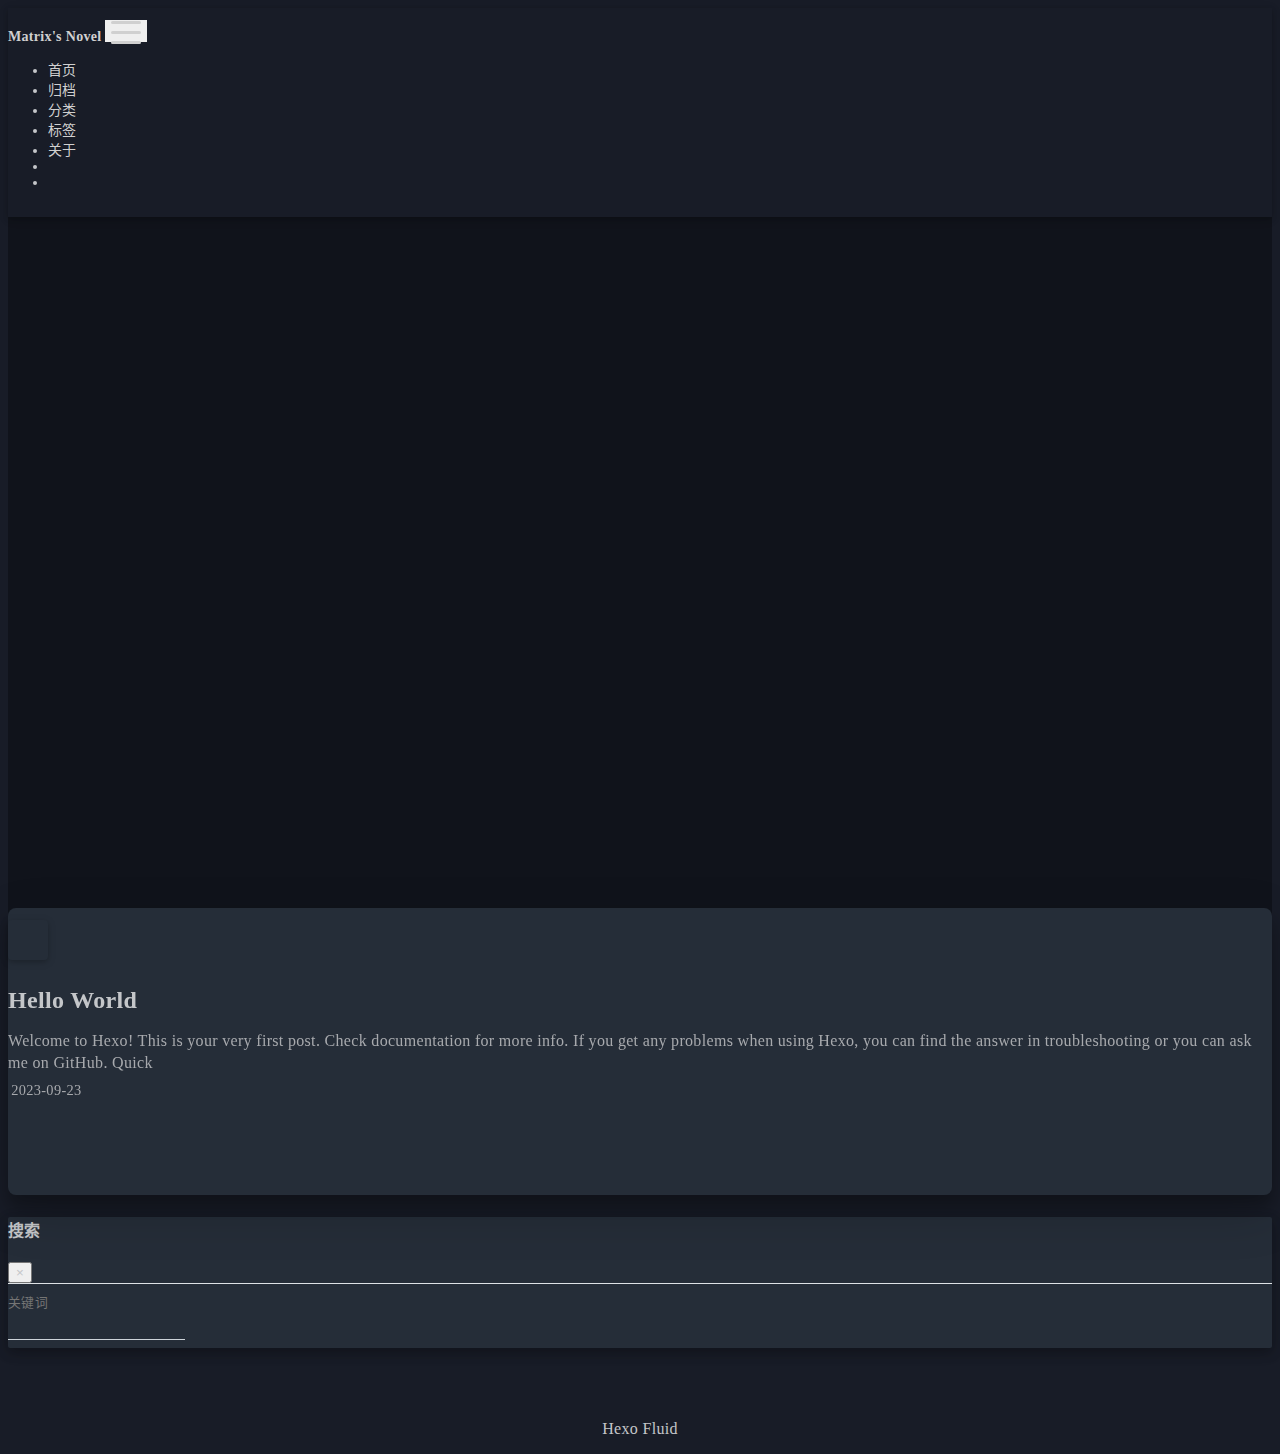
==== index.html @ 4b067425 "Site updated: 2023-09-23 13:06:50" ====
<!DOCTYPE html>
<html lang="zh-CN" data-default-color-scheme=auto>



<head>
  <meta charset="UTF-8">
  <link rel="apple-touch-icon" sizes="76x76" href="https://s1.ax1x.com/2023/07/14/pC4n6a9.png">
  <link rel="icon" href="https://s1.ax1x.com/2023/07/14/pC4n6a9.png">
  <meta name="viewport" content="width=device-width, initial-scale=1.0, maximum-scale=5.0, shrink-to-fit=no">
  <meta http-equiv="x-ua-compatible" content="ie=edge">
  
    <meta http-equiv="Content-Security-Policy" content="upgrade-insecure-requests">
  
  <meta name="theme-color" content="#2f4154">
  <meta name="author" content="Matrix Xu">
  <meta name="keywords" content="">
  
    <meta property="og:type" content="website">
<meta property="og:title" content="Matrix&#39;s Novel">
<meta property="og:url" content="https://novel.matrix060.site/index.html">
<meta property="og:site_name" content="Matrix&#39;s Novel">
<meta property="og:locale" content="zh_CN">
<meta property="article:author" content="Matrix Xu">
<meta name="twitter:card" content="summary_large_image">
  
  
  
  <title>Matrix&#39;s Novel</title>

  <link  rel="stylesheet" href="https://lib.baomitu.com/twitter-bootstrap/4.6.1/css/bootstrap.min.css" />





<!-- 主题依赖的图标库，不要自行修改 -->
<!-- Do not modify the link that theme dependent icons -->

<link rel="stylesheet" href="//at.alicdn.com/t/font_1749284_hj8rtnfg7um.css">



<link rel="stylesheet" href="//at.alicdn.com/t/font_1736178_lbnruvf0jn.css">


<link  rel="stylesheet" href="/css/main.css" />





  <script id="fluid-configs">
    var Fluid = window.Fluid || {};
    Fluid.ctx = Object.assign({}, Fluid.ctx)
    var CONFIG = {"hostname":"novel.matrix060.site","root":"/","version":"1.9.5","typing":{"enable":true,"typeSpeed":70,"cursorChar":"_","loop":false,"scope":[]},"anchorjs":{"enable":true,"element":"h1,h2,h3,h4,h5,h6","placement":"left","visible":"hover","icon":""},"progressbar":{"enable":true,"height_px":3,"color":"#29d","options":{"showSpinner":false,"trickleSpeed":100}},"code_language":{"enable":false,"default":"TEXT"},"copy_btn":true,"image_caption":{"enable":true},"image_zoom":{"enable":true,"img_url_replace":["",""]},"toc":{"enable":true,"placement":"right","headingSelector":"h1,h2,h3,h4,h5,h6","collapseDepth":0},"lazyload":{"enable":true,"loading_img":"/img/loading.gif","onlypost":false,"offset_factor":2},"web_analytics":{"enable":true,"follow_dnt":true,"baidu":null,"google":{"measurement_id":null},"tencent":{"sid":null,"cid":null},"woyaola":null,"cnzz":null,"leancloud":{"app_id":null,"app_key":null,"server_url":null,"path":"window.location.pathname","ignore_local":false}},"search_path":"/local-search.xml","include_content_in_search":true};

    if (CONFIG.web_analytics.follow_dnt) {
      var dntVal = navigator.doNotTrack || window.doNotTrack || navigator.msDoNotTrack;
      Fluid.ctx.dnt = dntVal && (dntVal.startsWith('1') || dntVal.startsWith('yes') || dntVal.startsWith('on'));
    }
  </script>
  <script  src="/js/utils.js" ></script>
  <script  src="/js/color-schema.js" ></script>
  

  

  
    <!-- Google tag (gtag.js) -->
    <script async>
      if (!Fluid.ctx.dnt) {
        Fluid.utils.createScript("https://www.googletagmanager.com/gtag/js?id=", function() {
          window.dataLayer = window.dataLayer || [];
          function gtag() {
            dataLayer.push(arguments);
          }
          gtag('js', new Date());
          gtag('config', '');
        });
      }
    </script>
  

  

  

  

  



  
<meta name="generator" content="Hexo 6.3.0"></head>


<body>
  

  <header>
    

<div class="header-inner" style="height: 100vh;">
  <nav id="navbar" class="navbar fixed-top  navbar-expand-lg navbar-dark scrolling-navbar">
  <div class="container">
    <a class="navbar-brand" href="/">
      <strong>Matrix&#39;s Novel</strong>
    </a>

    <button id="navbar-toggler-btn" class="navbar-toggler" type="button" data-toggle="collapse"
            data-target="#navbarSupportedContent"
            aria-controls="navbarSupportedContent" aria-expanded="false" aria-label="Toggle navigation">
      <div class="animated-icon"><span></span><span></span><span></span></div>
    </button>

    <!-- Collapsible content -->
    <div class="collapse navbar-collapse" id="navbarSupportedContent">
      <ul class="navbar-nav ml-auto text-center">
        
          
          
          
          
            <li class="nav-item">
              <a class="nav-link" href="/">
                <i class="iconfont icon-home-fill"></i>
                <span>首页</span>
              </a>
            </li>
          
        
          
          
          
          
            <li class="nav-item">
              <a class="nav-link" href="/archives/">
                <i class="iconfont icon-archive-fill"></i>
                <span>归档</span>
              </a>
            </li>
          
        
          
          
          
          
            <li class="nav-item">
              <a class="nav-link" href="/categories/">
                <i class="iconfont icon-category-fill"></i>
                <span>分类</span>
              </a>
            </li>
          
        
          
          
          
          
            <li class="nav-item">
              <a class="nav-link" href="/tags/">
                <i class="iconfont icon-tags-fill"></i>
                <span>标签</span>
              </a>
            </li>
          
        
          
          
          
          
            <li class="nav-item">
              <a class="nav-link" href="/about/">
                <i class="iconfont icon-user-fill"></i>
                <span>关于</span>
              </a>
            </li>
          
        
        
          <li class="nav-item" id="search-btn">
            <a class="nav-link" target="_self" href="javascript:;" data-toggle="modal" data-target="#modalSearch" aria-label="Search">
              <i class="iconfont icon-search"></i>
            </a>
          </li>
          
        
        
          <li class="nav-item" id="color-toggle-btn">
            <a class="nav-link" target="_self" href="javascript:;" aria-label="Color Toggle">
              <i class="iconfont icon-dark" id="color-toggle-icon"></i>
            </a>
          </li>
        
      </ul>
    </div>
  </div>
</nav>

  

<div id="banner" class="banner" parallax=true
     style="background: url('https://s1.ax1x.com/2023/07/14/pC4nUCq.jpg') no-repeat center center; background-size: cover;">
  <div class="full-bg-img">
    <div class="mask flex-center" style="background-color: rgba(0, 0, 0, 0.3)">
      <div class="banner-text text-center fade-in-up">
        <div class="h2">
          
            <span id="subtitle" data-typed-text="今天也来看我写小说吗？"></span>
          
        </div>

        
      </div>

      
        <div class="scroll-down-bar">
          <i class="iconfont icon-arrowdown"></i>
        </div>
      
    </div>
  </div>
</div>

</div>

  </header>

  <main>
    
      <div class="container nopadding-x-md">
        <div id="board"
          style="margin-top: 0">
          
          <div class="container">
            <div class="row">
              <div class="col-12 col-md-10 m-auto">
                


  <div class="row mx-auto index-card">
    
    
    <article class="col-12 col-md-12 mx-auto index-info">
      <h2 class="index-header">
        
        <a href="/2023/09/23/hello-world/" target="_self">
          Hello World
        </a>
      </h2>

      
      <a class="index-excerpt index-excerpt__noimg" href="/2023/09/23/hello-world/" target="_self">
        <div>
          Welcome to Hexo! This is your very first post. Check documentation for more info. If you get any problems when using Hexo, you can find the answer in troubleshooting or you can ask me on GitHub. Quick
        </div>
      </a>

      <div class="index-btm post-metas">
        
          <div class="post-meta mr-3">
            <i class="iconfont icon-date"></i>
            <time datetime="2023-09-23 12:17" pubdate>
              2023-09-23
            </time>
          </div>
        
        
        
      </div>
    </article>
  </div>





              </div>
            </div>
          </div>
        </div>
      </div>
    

    
      <a id="scroll-top-button" aria-label="TOP" href="#" role="button">
        <i class="iconfont icon-arrowup" aria-hidden="true"></i>
      </a>
    

    
      <div class="modal fade" id="modalSearch" tabindex="-1" role="dialog" aria-labelledby="ModalLabel"
     aria-hidden="true">
  <div class="modal-dialog modal-dialog-scrollable modal-lg" role="document">
    <div class="modal-content">
      <div class="modal-header text-center">
        <h4 class="modal-title w-100 font-weight-bold">搜索</h4>
        <button type="button" id="local-search-close" class="close" data-dismiss="modal" aria-label="Close">
          <span aria-hidden="true">&times;</span>
        </button>
      </div>
      <div class="modal-body mx-3">
        <div class="md-form mb-5">
          <input type="text" id="local-search-input" class="form-control validate">
          <label data-error="x" data-success="v" for="local-search-input">关键词</label>
        </div>
        <div class="list-group" id="local-search-result"></div>
      </div>
    </div>
  </div>
</div>

    

    
  </main>

  <footer>
    <div class="footer-inner">
  
    <div class="footer-content">
       <a href="https://hexo.io" target="_blank" rel="nofollow noopener"><span>Hexo</span></a> <i class="iconfont icon-love"></i> <a href="https://github.com/fluid-dev/hexo-theme-fluid" target="_blank" rel="nofollow noopener"><span>Fluid</span></a> 
    </div>
  
  
  
  
</div>

  </footer>

  <!-- Scripts -->
  
  <script  src="https://lib.baomitu.com/nprogress/0.2.0/nprogress.min.js" ></script>
  <link  rel="stylesheet" href="https://lib.baomitu.com/nprogress/0.2.0/nprogress.min.css" />

  <script>
    NProgress.configure({"showSpinner":false,"trickleSpeed":100})
    NProgress.start()
    window.addEventListener('load', function() {
      NProgress.done();
    })
  </script>


<script  src="https://lib.baomitu.com/jquery/3.6.4/jquery.min.js" ></script>
<script  src="https://lib.baomitu.com/twitter-bootstrap/4.6.1/js/bootstrap.min.js" ></script>
<script  src="/js/events.js" ></script>
<script  src="/js/plugins.js" ></script>


  <script  src="https://lib.baomitu.com/typed.js/2.0.12/typed.min.js" ></script>
  <script>
    (function (window, document) {
      var typing = Fluid.plugins.typing;
      var subtitle = document.getElementById('subtitle');
      if (!subtitle || !typing) {
        return;
      }
      var text = subtitle.getAttribute('data-typed-text');
      
        typing(text);
      
    })(window, document);
  </script>




  
    <script  src="/js/img-lazyload.js" ></script>
  




  <script  src="/js/local-search.js" ></script>





<!-- 主题的启动项，将它保持在最底部 -->
<!-- the boot of the theme, keep it at the bottom -->
<script  src="/js/boot.js" ></script>


  

  <noscript>
    <div class="noscript-warning">博客在允许 JavaScript 运行的环境下浏览效果更佳</div>
  </noscript>
</body>
</html>
---- css/main.css ----
.anchorjs-link {
  text-decoration: none !important;
  transition: opacity 0.2s ease-in-out;
}
.markdown-body h1:hover > .anchorjs-link,
h2:hover > .anchorjs-link,
h3:hover > .anchorjs-link,
h4:hover > .anchorjs-link,
h5:hover > .anchorjs-link,
h6:hover > .anchorjs-link {
  opacity: 1;
}
.banner {
  height: 100%;
  position: relative;
  overflow: hidden;
  cursor: default;
}
.banner .mask {
  position: absolute;
  width: 100%;
  height: 100%;
  background-color: rgba(0,0,0,0.3);
}
.banner[parallax="true"] {
  will-change: transform;
  -webkit-transform-style: preserve-3d;
  -webkit-backface-visibility: hidden;
  transition: transform 0.05s ease-out;
}
@media (max-width: 100vh) {
  .header-inner {
    max-height: 100vw;
  }
  #board {
    margin-top: -1rem !important;
  }
}
@media (max-width: 79.99vh) {
  .scroll-down-bar {
    display: none;
  }
}
#board {
  position: relative;
  margin-top: -2rem;
  padding: 3rem 0;
  background-color: var(--board-bg-color);
  transition: background-color 0.2s ease-in-out;
  border-radius: 0.5rem;
  z-index: 3;
  -webkit-box-shadow: 0 12px 15px 0 rgba(0,0,0,0.24), 0 17px 50px 0 rgba(0,0,0,0.19);
  box-shadow: 0 12px 15px 0 rgba(0,0,0,0.24), 0 17px 50px 0 rgba(0,0,0,0.19);
}
.code-widget {
  display: inline-block;
  background-color: transparent;
  font-size: 0.75rem;
  line-height: 1;
  font-weight: bold;
  padding: 0.3rem 0.1rem 0.1rem 0.1rem;
  position: absolute;
  right: 0.45rem;
  top: 0.15rem;
  z-index: 1;
}
.code-widget-light {
  color: #999;
}
.code-widget-dark {
  color: #bababa;
}
.copy-btn {
  cursor: pointer;
  user-select: none;
  -webkit-appearance: none;
  outline: none;
}
.copy-btn > i {
  font-size: 0.75rem !important;
  font-weight: 400;
  margin-right: 0.15rem;
  opacity: 0;
  transition: opacity 0.2s ease-in-out;
}
.markdown-body pre:hover > .copy-btn > i {
  opacity: 0.9;
}
.markdown-body pre:hover > .copy-btn,
.markdown-body pre:not(:hover) > .copy-btn {
  outline: none;
}
.license-box {
  background-color: rgba(27,31,35,0.05);
  transition: background-color 0.2s ease-in-out;
  border-radius: 4px;
  font-size: 0.9rem;
  overflow: hidden;
  padding: 1.25rem;
  position: relative;
  z-index: 1;
}
.license-box .license-icon {
  position: absolute;
  top: 50%;
  left: 100%;
}
.license-box .license-icon::after {
  content: "\e8e4";
  font-size: 12.5rem;
  line-height: 1;
  opacity: 0.1;
  position: relative;
  left: -0.85em;
  bottom: 0.5em;
  z-index: -1;
}
.license-box .license-title {
  margin-bottom: 1rem;
}
.license-box .license-title div:nth-child(1) {
  line-height: 1.2;
  margin-bottom: 0.25rem;
}
.license-box .license-title div:nth-child(2) {
  color: var(--sec-text-color);
  font-size: 0.8rem;
}
.license-box .license-meta {
  align-items: center;
  display: flex;
  flex-wrap: wrap;
  justify-content: flex-start;
}
.license-box .license-meta .license-meta-item {
  align-items: center;
  justify-content: center;
  margin-right: 1.5rem;
}
.license-box .license-meta .license-meta-item div:nth-child(1) {
  color: var(--sec-text-color);
  font-size: 0.8rem;
  font-weight: normal;
}
.license-box .license-meta .license-meta-item i.iconfont {
  font-size: 1rem;
}
@media (max-width: 575px) and (min-width: 425px) {
  .license-box .license-meta .license-meta-item {
    display: flex;
    justify-content: flex-start;
    flex-wrap: wrap;
    font-size: 0.8rem;
    flex: 0 0 50%;
    max-width: 50%;
    margin-right: 0;
  }
  .license-box .license-meta .license-meta-item div:nth-child(1) {
    margin-right: 0.5rem;
  }
  .license-box .license-meta .license-meta-date {
    order: -1;
  }
}
@media (max-width: 424px) {
  .license-box::after {
    top: -65px;
  }
  .license-box .license-meta {
    flex-direction: column;
    align-items: flex-start;
  }
  .license-box .license-meta .license-meta-item {
    display: flex;
    flex-wrap: wrap;
    font-size: 0.8rem;
  }
  .license-box .license-meta .license-meta-item div:nth-child(1) {
    margin-right: 0.5rem;
  }
}
.footer-inner {
  padding: 3rem 0 1rem 0;
  text-align: center;
}
.footer-inner > div:not(:first-child) {
  margin: 0.25rem 0;
  font-size: 0.85rem;
}
.footer-inner .statistics {
  display: flex;
  flex-direction: row;
  justify-content: center;
}
.footer-inner .statistics > span {
  flex: 1;
  margin: 0 0.25rem;
}
.footer-inner .statistics > *:nth-last-child(2):first-child {
  text-align: right;
}
.footer-inner .statistics > *:nth-last-child(2):first-child ~ * {
  text-align: left;
}
.footer-inner .beian {
  display: flex;
  flex-direction: row;
  justify-content: center;
}
.footer-inner .beian > * {
  margin: 0 0.25rem;
}
.footer-inner .beian-police {
  position: relative;
  overflow: hidden;
  display: inline-flex;
  align-items: center;
  justify-content: left;
}
.footer-inner .beian-police img {
  margin-right: 3px;
  width: 1rem;
  height: 1rem;
  margin-bottom: 0.1rem;
}
@media (max-width: 424px) {
  .footer-inner .statistics {
    flex-direction: column;
  }
  .footer-inner .statistics > *:nth-last-child(2):first-child {
    text-align: center;
  }
  .footer-inner .statistics > *:nth-last-child(2):first-child ~ * {
    text-align: center;
  }
  .footer-inner .beian {
    flex-direction: column;
  }
  .footer-inner .beian .beian-police {
    justify-content: center;
  }
  .footer-inner .beian > *:nth-last-child(2):first-child {
    text-align: center;
  }
  .footer-inner .beian > *:nth-last-child(2):first-child ~ * {
    text-align: center;
  }
}
sup > a::before,
.footnote-text::before {
  display: block;
  content: "";
  margin-top: -5rem;
  height: 5rem;
  width: 1px;
  visibility: hidden;
}
sup > a::before,
.footnote-text::before {
  display: inline-block;
}
.footnote-item::before {
  display: block;
  content: "";
  margin-top: -5rem;
  height: 5rem;
  width: 1px;
  visibility: hidden;
}
.footnote-list ol {
  list-style-type: none;
  counter-reset: sectioncounter;
  padding-left: 0.5rem;
  font-size: 0.95rem;
}
.footnote-list ol li:before {
  font-family: "Helvetica Neue", monospace, "Monaco";
  content: "[" counter(sectioncounter) "]";
  counter-increment: sectioncounter;
}
.footnote-list ol li+li {
  margin-top: 0.5rem;
}
.footnote-text {
  padding-left: 0.5em;
}
.navbar {
  background-color: transparent;
  font-size: 0.875rem;
  box-shadow: 0 2px 5px 0 rgba(0,0,0,0.16), 0 2px 10px 0 rgba(0,0,0,0.12);
  -webkit-box-shadow: 0 2px 5px 0 rgba(0,0,0,0.16), 0 2px 10px 0 rgba(0,0,0,0.12);
}
.navbar .navbar-brand {
  color: var(--navbar-text-color);
}
.navbar .navbar-toggler .animated-icon span {
  background-color: var(--navbar-text-color);
}
.navbar .nav-item .nav-link {
  display: block;
  color: var(--navbar-text-color);
  transition: color 0.2s ease-in-out, background-color 0.2s ease-in-out;
}
.navbar .nav-item .nav-link:hover {
  color: var(--link-hover-color);
}
.navbar .nav-item .nav-link:focus {
  color: var(--navbar-text-color);
}
.navbar .nav-item .nav-link i {
  font-size: 0.875rem;
}
.navbar .nav-item .nav-link i:only-child {
  margin: 0 0.2rem;
}
.navbar .navbar-toggler {
  border-width: 0;
  outline: 0;
}
.navbar.scrolling-navbar {
  will-change: background, padding;
  -webkit-transition: background 0.5s ease-in-out, padding 0.5s ease-in-out;
  transition: background 0.5s ease-in-out, padding 0.5s ease-in-out;
}
@media (min-width: 600px) {
  .navbar.scrolling-navbar {
    padding-top: 12px;
    padding-bottom: 12px;
  }
  .navbar.scrolling-navbar .navbar-nav > li {
    -webkit-transition-duration: 1s;
    transition-duration: 1s;
  }
}
.navbar.scrolling-navbar.top-nav-collapse {
  padding-top: 5px;
  padding-bottom: 5px;
}
.navbar .dropdown-menu {
  font-size: 0.875rem;
  color: var(--navbar-text-color);
  background-color: rgba(0,0,0,0.3);
  border: none;
  min-width: 8rem;
  -webkit-transition: background 0.5s ease-in-out, padding 0.5s ease-in-out;
  transition: background 0.5s ease-in-out, padding 0.5s ease-in-out;
}
@media (max-width: 991.98px) {
  .navbar .dropdown-menu {
    text-align: center;
  }
}
.navbar .dropdown-item {
  color: var(--navbar-text-color);
}
.navbar .dropdown-item:hover,
.navbar .dropdown-item:focus {
  color: var(--link-hover-color);
  background-color: rgba(0,0,0,0.1);
}
@media (min-width: 992px) {
  .navbar .dropdown:hover > .dropdown-menu {
    display: block;
  }
  .navbar .dropdown > .dropdown-toggle:active {
    pointer-events: none;
  }
  .navbar .dropdown-menu {
    top: 95%;
  }
}
.navbar .animated-icon {
  width: 30px;
  height: 20px;
  position: relative;
  margin: 0;
  -webkit-transform: rotate(0deg);
  -moz-transform: rotate(0deg);
  -o-transform: rotate(0deg);
  transform: rotate(0deg);
  -webkit-transition: 0.5s ease-in-out;
  -moz-transition: 0.5s ease-in-out;
  -o-transition: 0.5s ease-in-out;
  transition: 0.5s ease-in-out;
  cursor: pointer;
}
.navbar .animated-icon span {
  display: block;
  position: absolute;
  height: 3px;
  width: 100%;
  border-radius: 9px;
  opacity: 1;
  left: 0;
  -webkit-transform: rotate(0deg);
  -moz-transform: rotate(0deg);
  -o-transform: rotate(0deg);
  transform: rotate(0deg);
  -webkit-transition: 0.25s ease-in-out;
  -moz-transition: 0.25s ease-in-out;
  -o-transition: 0.25s ease-in-out;
  transition: 0.25s ease-in-out;
  background: #fff;
}
.navbar .animated-icon span:nth-child(1) {
  top: 0;
}
.navbar .animated-icon span:nth-child(2) {
  top: 10px;
}
.navbar .animated-icon span:nth-child(3) {
  top: 20px;
}
.navbar .animated-icon.open span:nth-child(1) {
  top: 11px;
  -webkit-transform: rotate(135deg);
  -moz-transform: rotate(135deg);
  -o-transform: rotate(135deg);
  transform: rotate(135deg);
}
.navbar .animated-icon.open span:nth-child(2) {
  opacity: 0;
  left: -60px;
}
.navbar .animated-icon.open span:nth-child(3) {
  top: 11px;
  -webkit-transform: rotate(-135deg);
  -moz-transform: rotate(-135deg);
  -o-transform: rotate(-135deg);
  transform: rotate(-135deg);
}
.navbar .dropdown-collapse,
.top-nav-collapse,
.navbar-col-show {
  background-color: var(--navbar-bg-color);
}
@media (max-width: 767px) {
  .navbar {
    font-size: 1rem;
    line-height: 2.5rem;
  }
}
.banner-text {
  color: var(--subtitle-color);
  max-width: calc(960px - 6rem);
  width: 80%;
  overflow-wrap: break-word;
}
.banner-text .typed-cursor {
  margin: 0 0.2rem;
}
@media (max-width: 767px) {
  #subtitle,
  .typed-cursor {
    font-size: 1.5rem;
  }
}
@media (max-width: 575px) {
  .banner-text {
    font-size: 0.9rem;
  }
  #subtitle,
  .typed-cursor {
    font-size: 1.35rem;
  }
}
.modal-dialog .modal-content {
  background-color: var(--board-bg-color);
  border: 0;
  border-radius: 0.125rem;
  -webkit-box-shadow: 0 5px 11px 0 rgba(0,0,0,0.18), 0 4px 15px 0 rgba(0,0,0,0.15);
  box-shadow: 0 5px 11px 0 rgba(0,0,0,0.18), 0 4px 15px 0 rgba(0,0,0,0.15);
}
.modal-dialog .modal-content .modal-header {
  border-bottom-color: var(--line-color);
  transition: border-bottom-color 0.2s ease-in-out;
}
.close {
  color: var(--text-color);
}
.close:hover {
  color: var(--link-hover-color);
}
.close:focus {
  outline: 0;
}
.modal-dialog .modal-content .modal-header {
  border-top-left-radius: 0.125rem;
  border-top-right-radius: 0.125rem;
  border-bottom: 1px solid #dee2e6;
}
.md-form {
  position: relative;
  margin-top: 1.5rem;
  margin-bottom: 1.5rem;
}
.md-form input[type] {
  -webkit-box-sizing: content-box;
  box-sizing: content-box;
  background-color: transparent;
  border: none;
  border-bottom: 1px solid #ced4da;
  border-radius: 0;
  outline: none;
  -webkit-box-shadow: none;
  box-shadow: none;
  transition: border-color 0.15s ease-in-out, box-shadow 0.15s ease-in-out, -webkit-box-shadow 0.15s ease-in-out;
}
.md-form input[type]:focus:not([readonly]) {
  border-bottom: 1px solid #4285f4;
  -webkit-box-shadow: 0 1px 0 0 #4285f4;
  box-shadow: 0 1px 0 0 #4285f4;
}
.md-form input[type]:focus:not([readonly]) + label {
  color: #4285f4;
}
.md-form input[type].valid,
.md-form input[type]:focus.valid {
  border-bottom: 1px solid #00c851;
  -webkit-box-shadow: 0 1px 0 0 #00c851;
  box-shadow: 0 1px 0 0 #00c851;
}
.md-form input[type].valid + label,
.md-form input[type]:focus.valid + label {
  color: #00c851;
}
.md-form input[type].invalid,
.md-form input[type]:focus.invalid {
  border-bottom: 1px solid #f44336;
  -webkit-box-shadow: 0 1px 0 0 #f44336;
  box-shadow: 0 1px 0 0 #f44336;
}
.md-form input[type].invalid + label,
.md-form input[type]:focus.invalid + label {
  color: #f44336;
}
.md-form input[type].validate {
  margin-bottom: 2.5rem;
}
.md-form input[type].form-control {
  height: auto;
  padding: 0.6rem 0 0.4rem 0;
  margin: 0 0 0.5rem 0;
  color: var(--text-color);
  background-color: transparent;
  border-radius: 0;
}
.md-form label {
  font-size: 0.8rem;
  position: absolute;
  top: -1rem;
  left: 0;
  color: #757575;
  cursor: text;
  transition: color 0.2s ease-out;
}
.modal-open[style] {
  padding-right: 0 !important;
  overflow: auto;
}
.modal-open[style] #navbar[style] {
  padding-right: 1rem !important;
}
#nprogress .bar {
  height: 3px !important;
  background-color: #29d !important;
}
#nprogress .peg {
  box-shadow: 0 0 14px #29d, 0 0 8px #29d !important;
}
@media (max-width: 575px) {
  #nprogress .bar {
    display: none;
  }
}
.noscript-warning {
  background-color: #f55;
  color: #fff;
  font-family: sans-serif;
  font-size: 1rem;
  font-weight: bold;
  position: fixed;
  left: 0;
  bottom: 0;
  text-align: center;
  width: 100%;
  z-index: 99;
}
.pagination {
  margin-top: 3rem;
  justify-content: center;
}
.pagination .space {
  align-self: flex-end;
}
.pagination .page-number,
.pagination .current,
.pagination .extend {
  outline: 0;
  border: 0;
  background-color: transparent;
  font-size: 0.9rem;
  padding: 0.5rem 0.75rem;
  line-height: 1.25;
  border-radius: 0.125rem;
}
.pagination .page-number {
  margin: 0 0.05rem;
}
.pagination .page-number:hover,
.pagination .current {
  transition: background-color 0.2s ease-in-out;
  background-color: var(--link-hover-bg-color);
}
.qr-trigger {
  cursor: pointer;
  position: relative;
}
.qr-trigger:hover .qr-img {
  display: block;
  transition: all 0.3s;
}
.qr-img {
  max-width: 12rem;
  position: absolute;
  right: -5.25rem;
  z-index: 99;
  display: none;
  border-radius: 0.2rem;
  background-color: transparent;
  box-shadow: 0 0 20px -5px rgba(158,158,158,0.2);
}
.scroll-down-bar {
  position: absolute;
  width: 100%;
  height: 6rem;
  text-align: center;
  cursor: pointer;
  bottom: 0;
}
.scroll-down-bar i.iconfont {
  font-size: 2rem;
  font-weight: bold;
  display: inline-block;
  position: relative;
  padding-top: 2rem;
  color: var(--subtitle-color);
  transform: translateZ(0);
  animation: scroll-down 1.5s infinite;
}
#scroll-top-button {
  position: fixed;
  z-index: 99;
  background: var(--board-bg-color);
  transition: background-color 0.2s ease-in-out, bottom 0.3s ease;
  border-radius: 4px;
  min-width: 40px;
  min-height: 40px;
  bottom: -60px;
  outline: none;
  display: flex;
  display: -webkit-flex;
  align-items: center;
  box-shadow: 0 2px 5px 0 rgba(0,0,0,0.16), 0 2px 10px 0 rgba(0,0,0,0.12);
}
#scroll-top-button i {
  font-size: 32px;
  margin: auto;
  color: var(--sec-text-color);
}
#scroll-top-button:hover i,
#scroll-top-button:active i {
  animation-name: scroll-top;
  animation-duration: 1s;
  animation-delay: 0.1s;
  animation-timing-function: ease-in-out;
  animation-iteration-count: infinite;
  animation-fill-mode: forwards;
  animation-direction: alternate;
}
#local-search-result .search-list-title {
  border-left: 3px solid #0d47a1;
}
#local-search-result .search-list-content {
  padding: 0 1.25rem;
}
#local-search-result .search-word {
  color: #ff4500;
}
#toc {
  visibility: hidden;
}
.toc-header {
  margin-bottom: 0.5rem;
  font-weight: bold;
  line-height: 1.2;
}
.toc-header,
.toc-header > i {
  font-size: 1.25rem;
}
.toc-body {
  max-height: 75vh;
  overflow-y: auto;
  overflow: -moz-scrollbars-none;
  -ms-overflow-style: none;
}
.toc-body ol {
  list-style: none;
  padding-inline-start: 1rem;
}
.toc-body::-webkit-scrollbar {
  display: none;
}
.tocbot-list {
  position: relative;
}
.tocbot-list ol {
  list-style: none;
  padding-left: 1rem;
}
.tocbot-list a {
  font-size: 0.95rem;
}
.tocbot-link {
  color: var(--text-color);
}
.tocbot-active-link {
  font-weight: bold;
  color: var(--link-hover-color);
}
.tocbot-is-collapsed {
  max-height: 0;
}
.tocbot-is-collapsible {
  overflow: hidden;
  transition: all 0.3s ease-in-out;
}
.toc-list-item {
  white-space: nowrap;
  overflow: hidden;
  text-overflow: ellipsis;
}
.toc-list-item.is-active-li::before {
  height: 1rem;
  margin: 0.25rem 0;
  visibility: visible;
}
.toc-list-item::before {
  width: 0.15rem;
  height: 0.2rem;
  position: absolute;
  left: 0.25rem;
  content: "";
  border-radius: 2px;
  margin: 0.65rem 0;
  background: var(--link-hover-color);
  visibility: hidden;
  transition: height 0.1s ease-in-out, margin 0.1s ease-in-out, visibility 0.1s ease-in-out;
}
.sidebar {
  position: -webkit-sticky;
  position: sticky;
  top: 2rem;
  padding: 3rem 0;
}
html {
  font-size: 16px;
  letter-spacing: 0.02em;
}
html,
body {
  height: 100%;
  font-family: var(--font-family-sans-serif);
  overflow-wrap: break-word;
}
body {
  transition: color 0.2s ease-in-out, background-color 0.2s ease-in-out;
  background-color: var(--body-bg-color);
  color: var(--text-color);
  -webkit-font-smoothing: antialiased;
  -moz-osx-font-smoothing: grayscale;
}
body a {
  color: var(--text-color);
  text-decoration: none;
  cursor: pointer;
  transition: color 0.2s ease-in-out, background-color 0.2s ease-in-out;
}
body a:hover {
  color: var(--link-hover-color);
  text-decoration: none;
  transition: color 0.2s ease-in-out, background-color 0.2s ease-in-out;
}
code {
  color: inherit;
}
table {
  font-size: inherit;
  color: var(--post-text-color);
}
img[lazyload] {
  object-fit: cover;
}
*[align="left"] {
  text-align: left;
}
*[align="center"] {
  text-align: center;
}
*[align="right"] {
  text-align: right;
}
::-webkit-scrollbar {
  width: 6px;
  height: 6px;
}
::-webkit-scrollbar-thumb {
  background-color: var(--scrollbar-color);
  border-radius: 6px;
}
::-webkit-scrollbar-thumb:hover {
  background-color: var(--scrollbar-hover-color);
}
::-webkit-scrollbar-corner {
  background-color: transparent;
}
label {
  margin-bottom: 0;
}
i.iconfont {
  font-size: 1em;
  line-height: 1;
}
:root {
  --color-mode: "light";
  --body-bg-color: #eee;
  --board-bg-color: #fff;
  --text-color: #3c4858;
  --sec-text-color: #718096;
  --post-text-color: #2c3e50;
  --post-heading-color: #1a202c;
  --post-link-color: #0366d6;
  --link-hover-color: #30a9de;
  --link-hover-bg-color: #f8f9fa;
  --line-color: #eaecef;
  --navbar-bg-color: #2f4154;
  --navbar-text-color: #fff;
  --subtitle-color: #fff;
  --scrollbar-color: #c4c6c9;
  --scrollbar-hover-color: #a6a6a6;
  --button-bg-color: transparent;
  --button-hover-bg-color: #f2f3f5;
  --highlight-bg-color: #f6f8fa;
  --inlinecode-bg-color: rgba(175,184,193,0.2);
}
@media not print and (prefers-color-scheme: dark) {
  :root {
    --color-mode: "dark";
  }
  :root:not([data-user-color-scheme]) {
    --body-bg-color: #181c27;
    --board-bg-color: #252d38;
    --text-color: #c4c6c9;
    --sec-text-color: #a7a9ad;
    --post-text-color: #c4c6c9;
    --post-heading-color: #c4c6c9;
    --post-link-color: #1589e9;
    --link-hover-color: #30a9de;
    --link-hover-bg-color: #364151;
    --line-color: #435266;
    --navbar-bg-color: #1f3144;
    --navbar-text-color: #d0d0d0;
    --subtitle-color: #d0d0d0;
    --scrollbar-color: #687582;
    --scrollbar-hover-color: #9da8b3;
    --button-bg-color: transparent;
    --button-hover-bg-color: #46647e;
    --highlight-bg-color: #303030;
    --inlinecode-bg-color: rgba(99,110,123,0.4);
  }
  :root:not([data-user-color-scheme]) img {
    -webkit-filter: brightness(0.9);
    filter: brightness(0.9);
    transition: filter 0.2s ease-in-out;
  }
  :root:not([data-user-color-scheme]) .license-box {
    background-color: rgba(62,75,94,0.35);
    transition: background-color 0.2s ease-in-out;
  }
  :root:not([data-user-color-scheme]) .gt-comment-admin .gt-comment-content {
    background-color: transparent;
    transition: background-color 0.2s ease-in-out;
  }
}
@media not print {
  [data-user-color-scheme="dark"] {
    --body-bg-color: #181c27;
    --board-bg-color: #252d38;
    --text-color: #c4c6c9;
    --sec-text-color: #a7a9ad;
    --post-text-color: #c4c6c9;
    --post-heading-color: #c4c6c9;
    --post-link-color: #1589e9;
    --link-hover-color: #30a9de;
    --link-hover-bg-color: #364151;
    --line-color: #435266;
    --navbar-bg-color: #1f3144;
    --navbar-text-color: #d0d0d0;
    --subtitle-color: #d0d0d0;
    --scrollbar-color: #687582;
    --scrollbar-hover-color: #9da8b3;
    --button-bg-color: transparent;
    --button-hover-bg-color: #46647e;
    --highlight-bg-color: #303030;
    --inlinecode-bg-color: rgba(99,110,123,0.4);
  }
  [data-user-color-scheme="dark"] img {
    -webkit-filter: brightness(0.9);
    filter: brightness(0.9);
    transition: filter 0.2s ease-in-out;
  }
  [data-user-color-scheme="dark"] .license-box {
    background-color: rgba(62,75,94,0.35);
    transition: background-color 0.2s ease-in-out;
  }
  [data-user-color-scheme="dark"] .gt-comment-admin .gt-comment-content {
    background-color: transparent;
    transition: background-color 0.2s ease-in-out;
  }
}
.fade-in-up {
  -webkit-animation-name: fade-in-up;
  animation-name: fade-in-up;
}
.hidden-mobile {
  display: block;
}
.visible-mobile {
  display: none;
}
@media (max-width: 575px) {
  .hidden-mobile {
    display: none;
  }
  .visible-mobile {
    display: block;
  }
}
.nomargin-x {
  margin-left: 0 !important;
  margin-right: 0 !important;
}
.nopadding-x {
  padding-left: 0 !important;
  padding-right: 0 !important;
}
@media (max-width: 767px) {
  .nopadding-x-md {
    padding-left: 0 !important;
    padding-right: 0 !important;
  }
}
.flex-center {
  display: -webkit-box;
  display: -ms-flexbox;
  display: flex;
  -webkit-box-align: center;
  -ms-flex-align: center;
  align-items: center;
  -webkit-box-pack: center;
  -ms-flex-pack: center;
  justify-content: center;
  height: 100%;
}
.hover-with-bg {
  display: inline-block;
  line-height: 1;
}
.hover-with-bg:hover {
  background-color: var(--link-hover-bg-color);
  transition-duration: 0.2s;
  transition-timing-function: ease-in-out;
  border-radius: 0.2rem;
}
@-moz-keyframes fade-in-up {
  from {
    opacity: 0;
    -webkit-transform: translate3d(0, 100%, 0);
    transform: translate3d(0, 100%, 0);
  }
  to {
    opacity: 1;
    -webkit-transform: translate3d(0, 0, 0);
    transform: translate3d(0, 0, 0);
  }
}
@-webkit-keyframes fade-in-up {
  from {
    opacity: 0;
    -webkit-transform: translate3d(0, 100%, 0);
    transform: translate3d(0, 100%, 0);
  }
  to {
    opacity: 1;
    -webkit-transform: translate3d(0, 0, 0);
    transform: translate3d(0, 0, 0);
  }
}
@-o-keyframes fade-in-up {
  from {
    opacity: 0;
    -webkit-transform: translate3d(0, 100%, 0);
    transform: translate3d(0, 100%, 0);
  }
  to {
    opacity: 1;
    -webkit-transform: translate3d(0, 0, 0);
    transform: translate3d(0, 0, 0);
  }
}
@keyframes fade-in-up {
  from {
    opacity: 0;
    -webkit-transform: translate3d(0, 100%, 0);
    transform: translate3d(0, 100%, 0);
  }
  to {
    opacity: 1;
    -webkit-transform: translate3d(0, 0, 0);
    transform: translate3d(0, 0, 0);
  }
}
@-moz-keyframes scroll-down {
  0% {
    opacity: 0.8;
    top: 0;
  }
  50% {
    opacity: 0.4;
    top: -1em;
  }
  100% {
    opacity: 0.8;
    top: 0;
  }
}
@-webkit-keyframes scroll-down {
  0% {
    opacity: 0.8;
    top: 0;
  }
  50% {
    opacity: 0.4;
    top: -1em;
  }
  100% {
    opacity: 0.8;
    top: 0;
  }
}
@-o-keyframes scroll-down {
  0% {
    opacity: 0.8;
    top: 0;
  }
  50% {
    opacity: 0.4;
    top: -1em;
  }
  100% {
    opacity: 0.8;
    top: 0;
  }
}
@keyframes scroll-down {
  0% {
    opacity: 0.8;
    top: 0;
  }
  50% {
    opacity: 0.4;
    top: -1em;
  }
  100% {
    opacity: 0.8;
    top: 0;
  }
}
@-moz-keyframes scroll-top {
  0% {
    -webkit-transform: translateY(0);
    transform: translateY(0);
  }
  50% {
    -webkit-transform: translateY(-0.35rem);
    transform: translateY(-0.35rem);
  }
  100% {
    -webkit-transform: translateY(0);
    transform: translateY(0);
  }
}
@-webkit-keyframes scroll-top {
  0% {
    -webkit-transform: translateY(0);
    transform: translateY(0);
  }
  50% {
    -webkit-transform: translateY(-0.35rem);
    transform: translateY(-0.35rem);
  }
  100% {
    -webkit-transform: translateY(0);
    transform: translateY(0);
  }
}
@-o-keyframes scroll-top {
  0% {
    -webkit-transform: translateY(0);
    transform: translateY(0);
  }
  50% {
    -webkit-transform: translateY(-0.35rem);
    transform: translateY(-0.35rem);
  }
  100% {
    -webkit-transform: translateY(0);
    transform: translateY(0);
  }
}
@keyframes scroll-top {
  0% {
    -webkit-transform: translateY(0);
    transform: translateY(0);
  }
  50% {
    -webkit-transform: translateY(-0.35rem);
    transform: translateY(-0.35rem);
  }
  100% {
    -webkit-transform: translateY(0);
    transform: translateY(0);
  }
}
@media print {
  header,
  footer,
  .side-col,
  #scroll-top-button,
  .post-prevnext,
  #comments {
    display: none !important;
  }
  .markdown-body a:not([href^='#']):not([href^='javascript:']):not(.print-no-link)::after {
    content: ' (' attr(href) ')';
    font-size: 0.8rem;
    color: var(--post-text-color);
    opacity: 0.8;
  }
  .markdown-body > h1,
  .markdown-body h2 {
    border-bottom-color: transparent !important;
  }
  .markdown-body > h1,
  .markdown-body h2,
  .markdown-body h3,
  .markdown-body h4,
  .markdown-body h5,
  .markdown-body h6 {
    margin-top: 1.25em !important;
    margin-bottom: 0.25em !important;
  }
  .markdown-body [data-anchorjs-icon]::after {
    display: none;
  }
  .markdown-body figure.highlight table,
  .markdown-body figure.highlight tbody,
  .markdown-body figure.highlight tr,
  .markdown-body figure.highlight td.code,
  .markdown-body figure.highlight td.code pre {
    width: 100% !important;
    display: block !important;
  }
  .markdown-body figure.highlight pre > code {
    white-space: pre-wrap;
  }
  .markdown-body figure.highlight .gutter,
  .markdown-body figure.highlight .code-widget {
    display: none !important;
  }
  .post-metas a {
    text-decoration: none;
  }
}
@media not print {
  #seo-header {
    display: none;
  }
}
.index-card {
  margin-bottom: 2.5rem;
}
.index-img img {
  display: block;
  width: 100%;
  height: 10rem;
  object-fit: cover;
  box-shadow: 0 5px 11px 0 rgba(0,0,0,0.18), 0 4px 15px 0 rgba(0,0,0,0.15);
  border-radius: 0.25rem;
  background-color: transparent;
}
.index-info {
  display: flex;
  flex-direction: column;
  justify-content: space-between;
  padding-top: 0.5rem;
  padding-bottom: 0.5rem;
}
.index-header {
  color: var(--text-color);
  font-size: 1.5rem;
  font-weight: bold;
  line-height: 1.4;
  white-space: nowrap;
  overflow: hidden;
  text-overflow: ellipsis;
  margin-bottom: 0.25rem;
}
.index-header .index-pin {
  color: var(--text-color);
  font-size: 1.5rem;
  margin-right: 0.15rem;
}
.index-btm {
  color: var(--sec-text-color);
}
.index-btm a {
  color: var(--sec-text-color);
}
.index-excerpt {
  color: var(--sec-text-color);
  margin: 0.5rem 0 0.5rem 0;
  height: calc(1.4rem * 3);
  overflow: hidden;
  display: flex;
}
.index-excerpt > div {
  width: 100%;
  line-height: 1.4rem;
  word-break: break-word;
  display: -webkit-box;
  -webkit-box-orient: vertical;
  -webkit-line-clamp: 3;
}
.index-excerpt__noimg {
  height: auto;
  max-height: calc(1.4rem * 3);
}
@media (max-width: 767px) {
  .index-info {
    padding-top: 1.25rem;
  }
  .index-header {
    font-size: 1.25rem;
    white-space: normal;
    overflow: hidden;
    word-break: break-word;
    display: -webkit-box;
    -webkit-box-orient: vertical;
    -webkit-line-clamp: 2;
  }
  .index-header .index-pin {
    font-size: 1.25rem;
  }
}
#valine.v[data-class=v] .status-bar,
#valine.v[data-class=v] .veditor,
#valine.v[data-class=v] .vinput,
#valine.v[data-class=v] .vbtn,
#valine.v[data-class=v] p,
#valine.v[data-class=v] pre code {
  color: var(--text-color);
}
#valine.v[data-class=v] .vinput::placeholder {
  color: var(--sec-text-color);
}
#valine.v[data-class=v] .vicon {
  fill: var(--text-color);
}
.gt-container .gt-comment-content:hover {
  -webkit-box-shadow: none;
  box-shadow: none;
}
.gt-container .gt-comment-body {
  color: var(--text-color) !important;
  transition: color 0.2s ease-in-out;
}
#remark-km423lmfdslkm34-back {
  z-index: 1030;
}
#remark-km423lmfdslkm34-node {
  z-index: 1031;
}
.markdown-body .highlight pre,
.markdown-body pre {
  padding: 1.45rem 1rem;
}
.markdown-body pre code.hljs {
  padding: 0;
}
.markdown-body pre[class*="language-"] {
  padding-top: 1.45rem;
  padding-bottom: 1.45rem;
  padding-right: 1rem;
  line-height: 1.5;
  margin-bottom: 1rem;
}
.markdown-body .code-wrapper {
  position: relative;
  border-radius: 4px;
  margin-bottom: 1rem;
}
.markdown-body .hljs,
.markdown-body .highlight pre,
.markdown-body .code-wrapper pre,
.markdown-body figure.highlight td.gutter {
  transition: color 0.2s ease-in-out, background-color 0.2s ease-in-out;
  background-color: var(--highlight-bg-color);
}
pre[class*=language-].line-numbers {
  position: initial;
}
figure {
  margin: 1rem 0;
}
figure.highlight {
  position: relative;
}
figure.highlight table {
  border: 0;
  margin: 0;
  width: auto;
  border-radius: 4px;
}
figure.highlight td {
  border: 0;
  padding: 0;
}
figure.highlight tr {
  border: 0;
}
figure.highlight td.code {
  width: 100%;
}
figure.highlight td.gutter {
  display: table-cell;
  position: -webkit-sticky;
  position: sticky;
  left: 0;
  z-index: 1;
}
figure.highlight td.gutter pre {
  text-align: right;
  padding: 0 0.75rem;
  border-radius: initial;
  border-right: 1px solid #999;
}
figure.highlight td.gutter pre span.line {
  color: #999;
}
figure.highlight td.code > pre {
  border-top-left-radius: 0;
  border-bottom-left-radius: 0;
}
.markdown-body {
  font-size: 1rem;
  line-height: 1.6;
  font-family: var(--font-family-sans-serif);
  margin-bottom: 2rem;
  color: var(--post-text-color);
}
.markdown-body > h1,
.markdown-body h2 {
  border-bottom-color: var(--line-color);
}
.markdown-body > h1,
.markdown-body h2,
.markdown-body h3,
.markdown-body h4,
.markdown-body h5,
.markdown-body h6 {
  color: var(--post-heading-color);
  transition: color 0.2s ease-in-out, border-bottom-color 0.2s ease-in-out;
  font-weight: bold;
  margin-bottom: 0.75em;
  margin-top: 2em;
}
.markdown-body > h1::before,
.markdown-body h2::before,
.markdown-body h3::before,
.markdown-body h4::before,
.markdown-body h5::before,
.markdown-body h6::before {
  display: block;
  content: "";
  margin-top: -5rem;
  height: 5rem;
  width: 1px;
  visibility: hidden;
}
.markdown-body > h1:focus,
.markdown-body h2:focus,
.markdown-body h3:focus,
.markdown-body h4:focus,
.markdown-body h5:focus,
.markdown-body h6:focus {
  outline: none;
}
.markdown-body a {
  color: var(--post-link-color);
}
.markdown-body strong {
  font-weight: bold;
}
.markdown-body code {
  tab-size: 4;
  background-color: var(--inlinecode-bg-color);
  transition: background-color 0.2s ease-in-out;
}
.markdown-body table tr {
  background-color: var(--board-bg-color);
  transition: background-color 0.2s ease-in-out;
}
.markdown-body table tr:nth-child(2n) {
  background-color: var(--board-bg-color);
  transition: background-color 0.2s ease-in-out;
}
.markdown-body table th,
.markdown-body table td {
  border-color: var(--line-color);
  transition: border-color 0.2s ease-in-out;
}
.markdown-body pre {
  font-size: 85% !important;
}
.markdown-body pre .mermaid {
  text-align: center;
}
.markdown-body pre .mermaid > svg {
  min-width: 100%;
}
.markdown-body p > img,
.markdown-body p > a > img,
.markdown-body figure > img,
.markdown-body figure > a > img {
  max-width: 90%;
  margin: 1.5rem auto;
  display: block;
  box-shadow: 0 5px 11px 0 rgba(0,0,0,0.18), 0 4px 15px 0 rgba(0,0,0,0.15);
  border-radius: 4px;
  background-color: transparent;
}
.markdown-body blockquote {
  color: var(--sec-text-color);
}
.markdown-body details {
  cursor: pointer;
}
.markdown-body details summary {
  outline: none;
}
hr,
.markdown-body hr {
  background-color: initial;
  border-top: 1px solid var(--line-color);
  transition: border-top-color 0.2s ease-in-out;
}
.markdown-body hr {
  height: 0;
  margin: 2rem 0;
}
.markdown-body figcaption.image-caption {
  font-size: 0.8rem;
  color: var(--post-text-color);
  opacity: 0.65;
  line-height: 1;
  margin: -0.75rem auto 2rem;
  text-align: center;
}
.markdown-body figcaption:not(.image-caption) {
  display: none;
}
.post-content,
post-custom {
  box-sizing: border-box;
  padding-left: 10%;
  padding-right: 10%;
}
@media (max-width: 767px) {
  .post-content,
  post-custom {
    padding-left: 2rem;
    padding-right: 2rem;
  }
}
@media (max-width: 424px) {
  .post-content,
  post-custom {
    padding-left: 1rem;
    padding-right: 1rem;
  }
  .anchorjs-link-left {
    opacity: 0 !important;
  }
}
.page-content strong,
.post-content strong {
  font-weight: bold;
}
.page-content > *:first-child,
.post-content > *:first-child {
  margin-top: 0;
}
.page-content img,
.post-content img {
  object-fit: cover;
  max-width: 100%;
}
@media (max-width: 767px) {
  .page-content,
  .post-content {
    overflow-x: hidden;
  }
}
.post-metas {
  display: flex;
  flex-wrap: wrap;
  font-size: 0.9rem;
}
.post-meta > *:not(.hover-with-bg) {
  margin-right: 0.2rem;
}
.post-prevnext {
  display: flex;
  flex-wrap: wrap;
  justify-content: space-between;
  font-size: 0.9rem;
  margin-left: -0.35rem;
  margin-right: -0.35rem;
}
.post-prevnext .post-prev,
.post-prevnext .post-next {
  display: flex;
  padding-left: 0;
  padding-right: 0;
}
.post-prevnext .post-prev i,
.post-prevnext .post-next i {
  font-size: 1.5rem;
}
.post-prevnext .post-prev a,
.post-prevnext .post-next a {
  display: flex;
  align-items: center;
}
.post-prevnext .post-prev .hidden-mobile,
.post-prevnext .post-next .hidden-mobile {
  display: -webkit-box;
  -webkit-box-orient: vertical;
  -webkit-line-clamp: 2;
  text-overflow: ellipsis;
  overflow: hidden;
}
@media (max-width: 575px) {
  .post-prevnext .post-prev .hidden-mobile,
  .post-prevnext .post-next .hidden-mobile {
    display: none;
  }
}
.post-prevnext .post-prev:hover i,
.post-prevnext .post-prev:active i,
.post-prevnext .post-next:hover i,
.post-prevnext .post-next:active i {
  -webkit-animation-duration: 1s;
  animation-duration: 1s;
  -webkit-animation-delay: 0.1s;
  animation-delay: 0.1s;
  -webkit-animation-timing-function: ease-in-out;
  animation-timing-function: ease-in-out;
  -webkit-animation-iteration-count: infinite;
  animation-iteration-count: infinite;
  -webkit-animation-fill-mode: forwards;
  animation-fill-mode: forwards;
  -webkit-animation-direction: alternate;
  animation-direction: alternate;
}
.post-prevnext .post-prev:hover i,
.post-prevnext .post-prev:active i {
  -webkit-animation-name: post-prev-anim;
  animation-name: post-prev-anim;
}
.post-prevnext .post-next:hover i,
.post-prevnext .post-next:active i {
  -webkit-animation-name: post-next-anim;
  animation-name: post-next-anim;
}
.post-prevnext .post-next {
  justify-content: flex-end;
}
.post-prevnext .fa-chevron-left {
  margin-right: 0.5rem;
}
.post-prevnext .fa-chevron-right {
  margin-left: 0.5rem;
}
#seo-header {
  color: var(--post-heading-color);
  font-weight: bold;
  margin-top: 0.5em;
  margin-bottom: 0.75em;
  border-bottom-color: var(--line-color);
  border-bottom-style: solid;
  border-bottom-width: 2px;
  line-height: 1.5;
}
.custom,
#comments {
  margin-top: 2rem;
}
#comments noscript {
  display: block;
  text-align: center;
  padding: 2rem 0;
}
.visitors {
  font-size: 0.8em;
  padding: 0.45rem;
  float: right;
}
a.fancybox:hover {
  text-decoration: none;
}
mjx-container,
.mjx-container {
  overflow-x: auto;
  overflow-y: hidden !important;
  padding: 0.5em 0;
}
mjx-container:focus,
.mjx-container:focus,
mjx-container svg:focus,
.mjx-container svg:focus {
  outline: none;
}
.mjx-char {
  line-height: 1;
}
.katex-block {
  overflow-x: auto;
}
.katex,
.mjx-mrow {
  white-space: pre-wrap !important;
}
.footnote-ref [class*=hint--][aria-label]:after {
  max-width: 12rem;
  white-space: nowrap;
  overflow: hidden;
  text-overflow: ellipsis;
}
@-moz-keyframes post-prev-anim {
  0% {
    -webkit-transform: translateX(0);
    transform: translateX(0);
  }
  50% {
    -webkit-transform: translateX(-0.35rem);
    transform: translateX(-0.35rem);
  }
  100% {
    -webkit-transform: translateX(0);
    transform: translateX(0);
  }
}
@-webkit-keyframes post-prev-anim {
  0% {
    -webkit-transform: translateX(0);
    transform: translateX(0);
  }
  50% {
    -webkit-transform: translateX(-0.35rem);
    transform: translateX(-0.35rem);
  }
  100% {
    -webkit-transform: translateX(0);
    transform: translateX(0);
  }
}
@-o-keyframes post-prev-anim {
  0% {
    -webkit-transform: translateX(0);
    transform: translateX(0);
  }
  50% {
    -webkit-transform: translateX(-0.35rem);
    transform: translateX(-0.35rem);
  }
  100% {
    -webkit-transform: translateX(0);
    transform: translateX(0);
  }
}
@keyframes post-prev-anim {
  0% {
    -webkit-transform: translateX(0);
    transform: translateX(0);
  }
  50% {
    -webkit-transform: translateX(-0.35rem);
    transform: translateX(-0.35rem);
  }
  100% {
    -webkit-transform: translateX(0);
    transform: translateX(0);
  }
}
@-moz-keyframes post-next-anim {
  0% {
    -webkit-transform: translateX(0);
    transform: translateX(0);
  }
  50% {
    -webkit-transform: translateX(0.35rem);
    transform: translateX(0.35rem);
  }
  100% {
    -webkit-transform: translateX(0);
    transform: translateX(0);
  }
}
@-webkit-keyframes post-next-anim {
  0% {
    -webkit-transform: translateX(0);
    transform: translateX(0);
  }
  50% {
    -webkit-transform: translateX(0.35rem);
    transform: translateX(0.35rem);
  }
  100% {
    -webkit-transform: translateX(0);
    transform: translateX(0);
  }
}
@-o-keyframes post-next-anim {
  0% {
    -webkit-transform: translateX(0);
    transform: translateX(0);
  }
  50% {
    -webkit-transform: translateX(0.35rem);
    transform: translateX(0.35rem);
  }
  100% {
    -webkit-transform: translateX(0);
    transform: translateX(0);
  }
}
@keyframes post-next-anim {
  0% {
    -webkit-transform: translateX(0);
    transform: translateX(0);
  }
  50% {
    -webkit-transform: translateX(0.35rem);
    transform: translateX(0.35rem);
  }
  100% {
    -webkit-transform: translateX(0);
    transform: translateX(0);
  }
}
.note {
  padding: 0.75rem;
  border-left: 0.35rem solid;
  border-radius: 0.25rem;
  margin: 1.5rem 0;
  color: var(--text-color);
  transition: color 0.2s ease-in-out;
  font-size: 0.9rem;
}
.note a {
  color: var(--text-color);
  transition: color 0.2s ease-in-out;
}
.note *:last-child {
  margin-bottom: 0;
}
.note-primary {
  background-color: rgba(183,160,224,0.25);
  border-color: #6f42c1;
}
.note-secondary,
note-default {
  background-color: rgba(187,187,187,0.25);
  border-color: #777;
}
.note-success {
  background-color: rgba(174,220,174,0.25);
  border-color: #5cb85c;
}
.note-danger {
  background-color: rgba(236,169,167,0.25);
  border-color: #d9534f;
}
.note-warning {
  background-color: rgba(248,214,166,0.25);
  border-color: #f0ad4e;
}
.note-info {
  background-color: rgba(160,197,228,0.25);
  border-color: #428bca;
}
.note-light {
  background-color: rgba(254,254,254,0.25);
  border-color: #0f0f0f;
}
.label {
  display: inline;
  border-radius: 3px;
  font-size: 85%;
  margin: 0;
  padding: 0.2em 0.4em;
  color: var(--text-color);
  transition: color 0.2s ease-in-out;
}
.label-default {
  background: rgba(187,187,187,0.25);
}
.label-primary {
  background: rgba(183,160,224,0.25);
}
.label-info {
  background: rgba(160,197,228,0.25);
}
.label-success {
  background: rgba(174,220,174,0.25);
}
.label-warning {
  background: rgba(248,214,166,0.25);
}
.label-danger {
  background: rgba(236,169,167,0.25);
}
.markdown-body .btn {
  border: 1px solid var(--line-color);
  background-color: var(--button-bg-color);
  color: var(--text-color);
  transition: color 0.2s ease-in-out, background 0.2s ease-in-out, border-color 0.2s ease-in-out;
  border-radius: 0.25rem;
  display: inline-block;
  font-size: 0.875em;
  line-height: 2;
  padding: 0 0.75rem;
  margin-bottom: 1rem;
}
.markdown-body .btn:hover {
  background-color: var(--button-hover-bg-color);
  text-decoration: none;
}
.group-image-container {
  margin: 1.5rem auto;
}
.group-image-container img {
  margin: 0 auto;
  border-radius: 3px;
  background-color: transparent;
  box-shadow: 0 3px 9px 0 rgba(0,0,0,0.15), 0 3px 9px 0 rgba(0,0,0,0.15);
}
.group-image-row {
  margin-bottom: 0.5rem;
  display: flex;
  justify-content: center;
}
.group-image-wrap {
  flex: 1;
  display: flex;
  justify-content: center;
}
.group-image-wrap:not(:last-child) {
  margin-right: 0.25rem;
}
input[type=checkbox] {
  margin: 0 0.2em 0.2em 0;
  vertical-align: middle;
}
.list-group a ~ p.h5 {
  margin-top: 1rem;
}
.list-group-item {
  display: flex;
  background-color: transparent;
  border: 0;
}
.list-group-item time {
  flex: 0 0 5rem;
}
.list-group-item .list-group-item-title {
  white-space: nowrap;
  overflow: hidden;
  text-overflow: ellipsis;
}
@media (max-width: 575px) {
  .list-group-item {
    font-size: 0.95rem;
    padding: 0.5rem 0.75rem;
  }
  .list-group-item time {
    flex: 0 0 4rem;
  }
}
.list-group-item-action {
  color: var(--text-color);
}
.list-group-item-action:focus,
.list-group-item-action:hover {
  color: var(--link-hover-color);
  background-color: var(--link-hover-bg-color);
}
.about-avatar {
  position: relative;
  margin: -8rem auto 1rem;
  width: 10rem;
  height: 10rem;
  z-index: 3;
}
.about-avatar img {
  width: 100%;
  height: 100%;
  border-radius: 50%;
  background-color: transparent;
  object-fit: cover;
  box-shadow: 0 2px 5px 0 rgba(0,0,0,0.16), 0 2px 10px 0 rgba(0,0,0,0.12);
}
.about-info > div {
  margin-bottom: 0.5rem;
}
.about-name {
  font-size: 1.75rem;
  font-weight: bold;
}
.about-intro {
  font-size: 1rem;
}
.about-icons > a:not(:last-child) {
  margin-right: 0.5rem;
}
.about-icons > a > i {
  font-size: 1.5rem;
}
.category-bar .category-list {
  max-height: 85vh;
  overflow-y: auto;
  overflow-x: hidden;
}
.category-bar .category-list::-webkit-scrollbar {
  display: none;
}
.category-bar .category-list > .category-sub > a {
  font-weight: bold;
  font-size: 1.2rem;
}
.category-bar .category-list .category-item-action i {
  margin: 0;
}
.category-bar .category-list .category-subitem.list-group-item {
  padding-left: 0.5rem;
  padding-right: 0;
}
.category-bar .category-list .category-collapse .category-post-list {
  margin-top: 0.25rem;
  margin-bottom: 0.5rem;
}
.category-bar .category-list .category-collapse .category-post {
  font-size: 0.9rem;
  line-height: 1.75;
}
.category-bar .category-list .category-item-action:hover {
  background-color: initial;
}
.category-bar .list-group-item {
  padding: 0;
}
.category-bar .list-group-item.active {
  color: var(--link-hover-color);
  background-color: initial;
  font-weight: bold;
  font-family: "iconfont";
  font-style: normal;
  -webkit-font-smoothing: antialiased;
}
.category-bar .list-group-item.active::before {
  content: "\e61f";
  font-weight: initial;
  margin-right: 0.25rem;
}
.category-bar .list-group-count {
  margin-left: 0.2rem;
  margin-right: 0.2rem;
  font-size: 0.9em;
}
.category-bar .list-group-item-action:focus,
.category-bar .list-group-item-action:hover {
  background-color: initial;
}
.category-chains {
  display: flex;
  flex-wrap: wrap;
}
.category-chains > *:not(:last-child) {
  margin-right: 1em;
}
.category:not(:last-child) {
  margin-bottom: 1rem;
}
.category .category-item,
.category .category-subitem {
  font-weight: bold;
  display: flex;
  align-items: center;
}
.category .category-item {
  font-size: 1.25rem;
}
.category .category-subitem {
  font-size: 1.1rem;
}
.category .category-collapse {
  padding-left: 1.25rem;
  width: 100%;
}
.category .category-count {
  font-size: 0.9rem;
  font-weight: initial;
  min-width: 1.3em;
  line-height: 1.3em;
  display: flex;
  align-items: center;
}
.category .category-count i {
  padding-right: 0.25rem;
}
.category .category-count span {
  width: 2rem;
}
.category .category-post {
  white-space: nowrap;
  overflow: hidden;
  text-overflow: ellipsis;
}
.category .category-item-action:not(.collapsed) > i {
  transform: rotate(90deg);
  transform-origin: center center;
}
.category .category-item-action i {
  transition: transform 0.3s ease-out;
  display: inline-block;
  margin-left: 0.25rem;
}
.category .category-item-action .category:hover {
  z-index: 1;
  color: var(--link-hover-color);
  text-decoration: none;
  background-color: var(--link-hover-bg-color);
}
.category .row {
  margin-left: 0;
  margin-right: 0;
}
.tagcloud {
  padding: 1rem 5%;
}
.tagcloud a {
  display: inline-block;
  padding: 0.5rem;
}
.tagcloud a:hover {
  color: var(--link-hover-color) !important;
}
.links .card {
  box-shadow: none;
  min-width: 33%;
  background-color: transparent;
  border: 0;
}
.links .card-body {
  margin: 1rem 0;
  padding: 1rem;
  border-radius: 0.3rem;
  display: block;
  width: 100%;
  height: 100%;
}
.links .card-body:hover .link-avatar {
  transform: scale(1.1);
}
.links .card-content {
  display: flex;
  flex-wrap: nowrap;
  width: 100%;
  height: 3.5rem;
}
.link-avatar {
  flex: none;
  width: 3rem;
  height: 3rem;
  margin-right: 0.75rem;
  object-fit: cover;
  transition-duration: 0.2s;
  transition-timing-function: ease-in-out;
}
.link-avatar img {
  width: 100%;
  height: 100%;
  border-radius: 50%;
  background-color: transparent;
  object-fit: cover;
}
.link-text {
  flex: 1;
  display: grid;
  flex-direction: column;
  line-height: 1.5;
}
.link-title {
  overflow: hidden;
  text-overflow: ellipsis;
  white-space: nowrap;
  color: var(--text-color);
  font-weight: bold;
}
.link-intro {
  max-height: 2rem;
  font-size: 0.85rem;
  line-height: 1.2;
  color: var(--sec-text-color);
  display: -webkit-box;
  -webkit-box-orient: vertical;
  -webkit-line-clamp: 2;
  text-overflow: ellipsis;
  overflow: hidden;
}
@media (max-width: 767px) {
  .links {
    display: flex;
    flex-direction: column;
    justify-content: center;
    align-items: center;
  }
  .links .card {
    padding-left: 2rem;
    padding-right: 2rem;
  }
}
@media (min-width: 768px) {
  .link-text:only-child {
    margin-left: 1rem;
  }
}
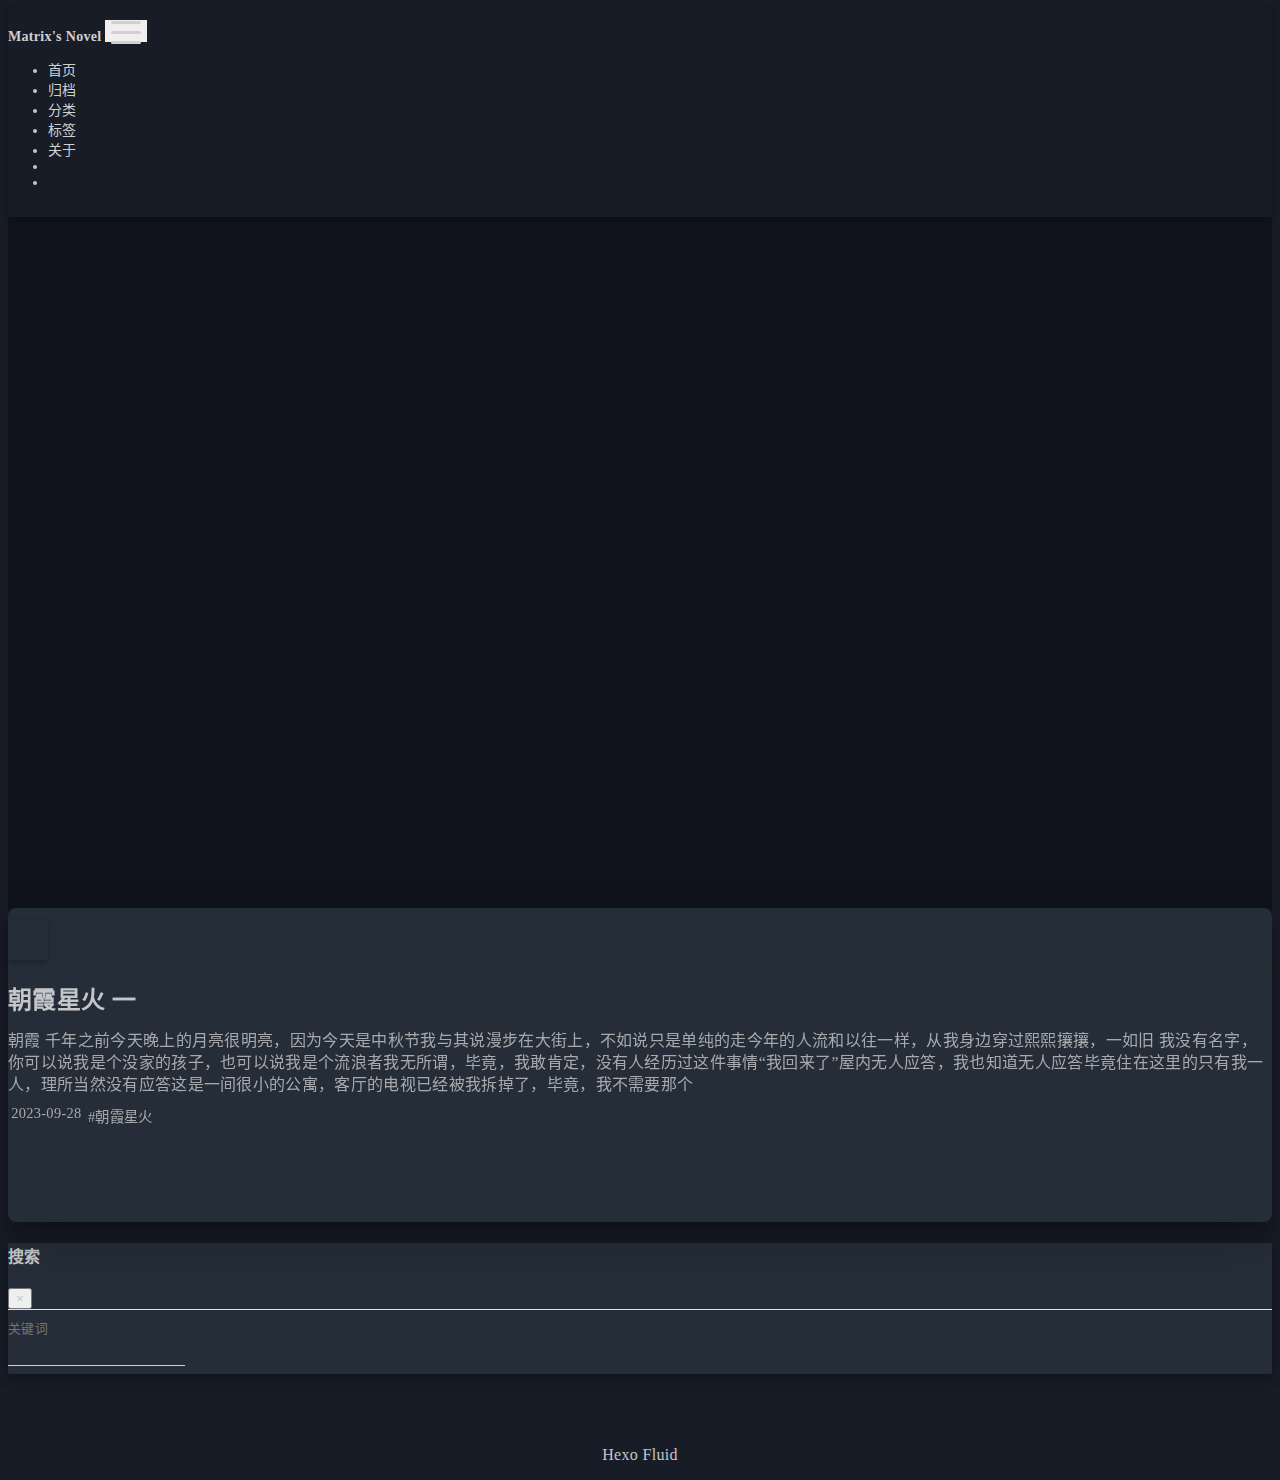
==== commit 4b495c3c: "Site updated: 2023-09-28 16:01:23" ====
--- a/index.html
+++ b/index.html
@@ -248,15 +248,15 @@
     <article class="col-12 col-md-12 mx-auto index-info">
       <h2 class="index-header">
         
-        <a href="/2023/09/23/hello-world/" target="_self">
-          Hello World
+        <a href="/%E6%9C%9D%E9%9C%9E%E6%98%9F%E7%81%AB-%E4%B8%80/" target="_self">
+          朝霞星火 一
         </a>
       </h2>
 
       
-      <a class="index-excerpt index-excerpt__noimg" href="/2023/09/23/hello-world/" target="_self">
+      <a class="index-excerpt index-excerpt__noimg" href="/%E6%9C%9D%E9%9C%9E%E6%98%9F%E7%81%AB-%E4%B8%80/" target="_self">
         <div>
-          Welcome to Hexo! This is your very first post. Check documentation for more info. If you get any problems when using Hexo, you can find the answer in troubleshooting or you can ask me on GitHub. Quick
+          朝霞 千年之前今天晚上的月亮很明亮，因为今天是中秋节我与其说漫步在大街上，不如说只是单纯的走今年的人流和以往一样，从我身边穿过熙熙攘攘，一如旧   我没有名字，你可以说我是个没家的孩子，也可以说我是个流浪者我无所谓，毕竟，我敢肯定，没有人经历过这件事情“我回来了”屋内无人应答，我也知道无人应答毕竟住在这里的只有我一人，理所当然没有应答这是一间很小的公寓，客厅的电视已经被我拆掉了，毕竟，我不需要那个
         </div>
       </a>
 
@@ -264,12 +264,19 @@
         
           <div class="post-meta mr-3">
             <i class="iconfont icon-date"></i>
-            <time datetime="2023-09-23 12:17" pubdate>
-              2023-09-23
+            <time datetime="2023-09-28 14:57" pubdate>
+              2023-09-28
             </time>
           </div>
         
         
+        
+          <div class="post-meta">
+            <i class="iconfont icon-tags"></i>
+            
+              <a href="/tags/%E6%9C%9D%E9%9C%9E%E6%98%9F%E7%81%AB/">#朝霞星火</a>
+            
+          </div>
         
       </div>
     </article>
--- a/css/main.css
+++ b/css/main.css
@@ -876,7 +876,7 @@
     --scrollbar-hover-color: #9da8b3;
     --button-bg-color: transparent;
     --button-hover-bg-color: #46647e;
-    --highlight-bg-color: #303030;
+    --highlight-bg-color: #2d333b;
     --inlinecode-bg-color: rgba(99,110,123,0.4);
   }
   :root:not([data-user-color-scheme]) img {
@@ -912,7 +912,7 @@
     --scrollbar-hover-color: #9da8b3;
     --button-bg-color: transparent;
     --button-hover-bg-color: #46647e;
-    --highlight-bg-color: #303030;
+    --highlight-bg-color: #2d333b;
     --inlinecode-bg-color: rgba(99,110,123,0.4);
   }
   [data-user-color-scheme="dark"] img {
